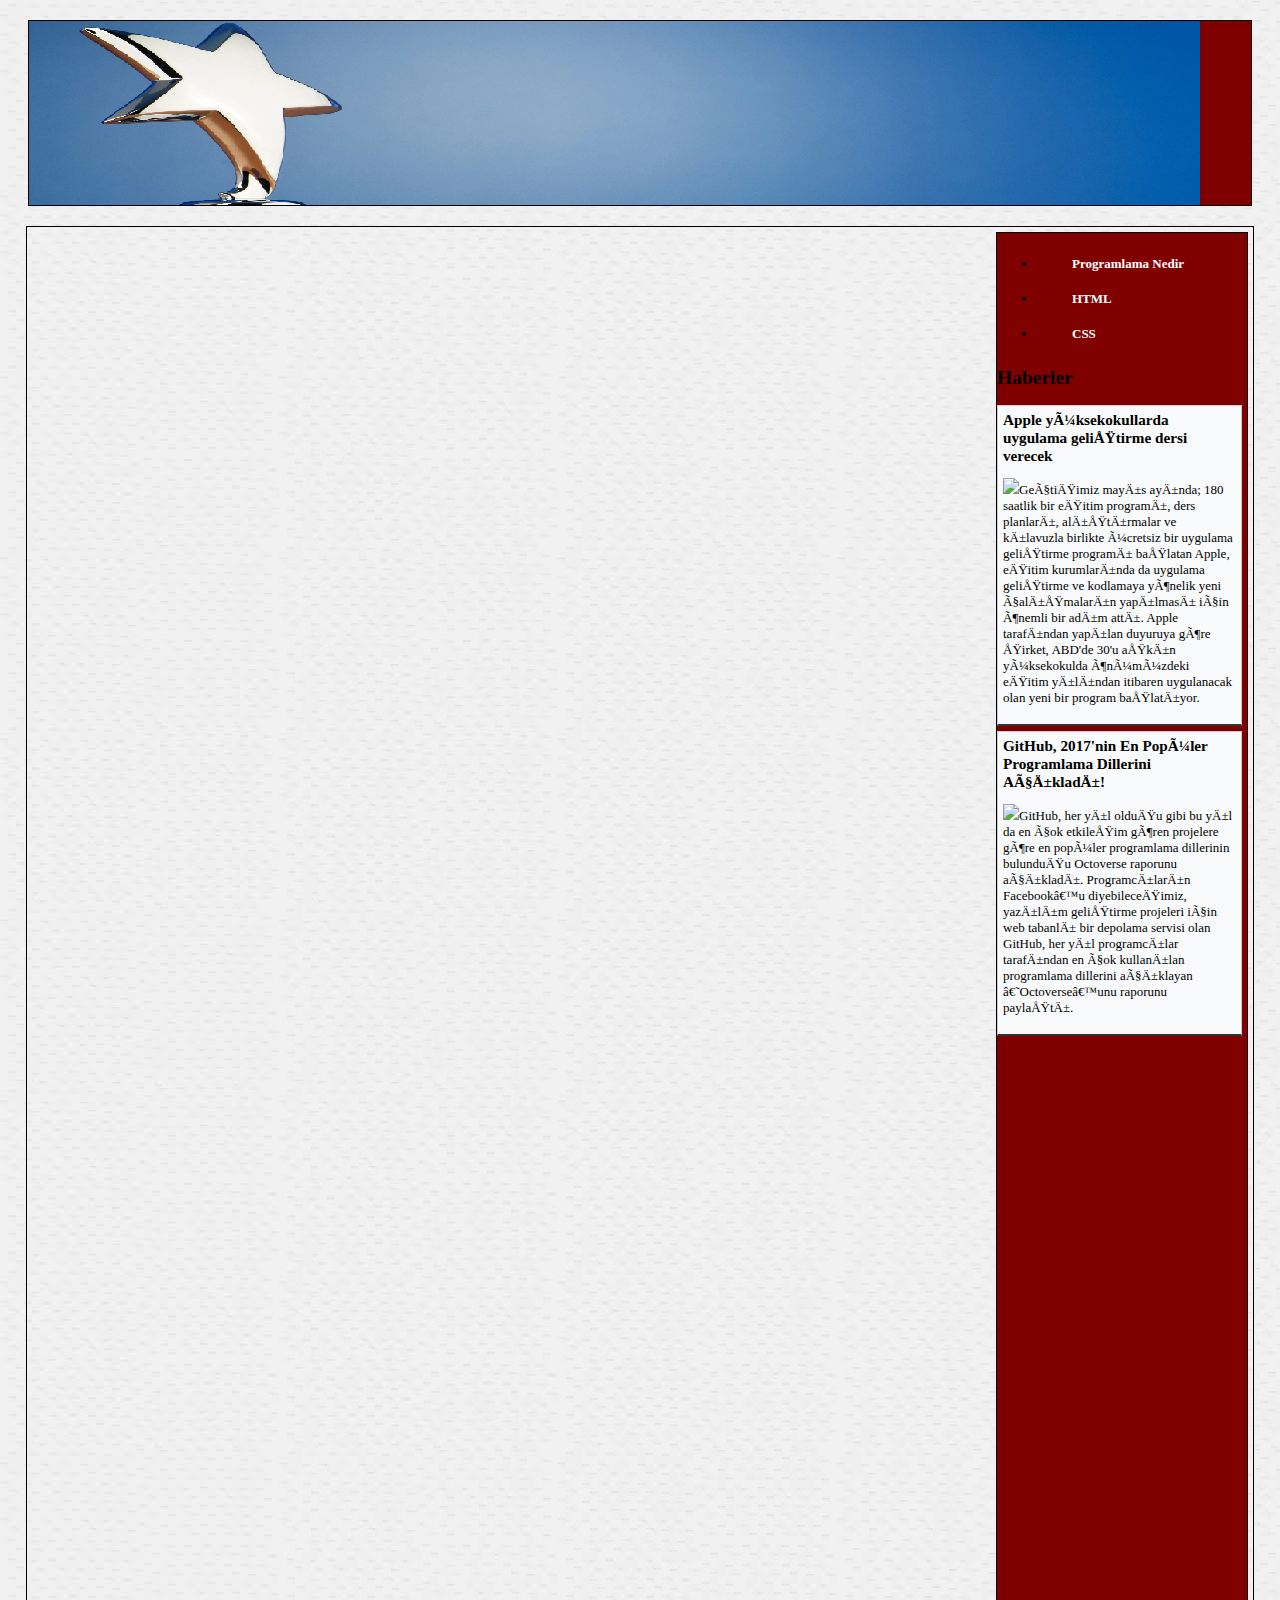
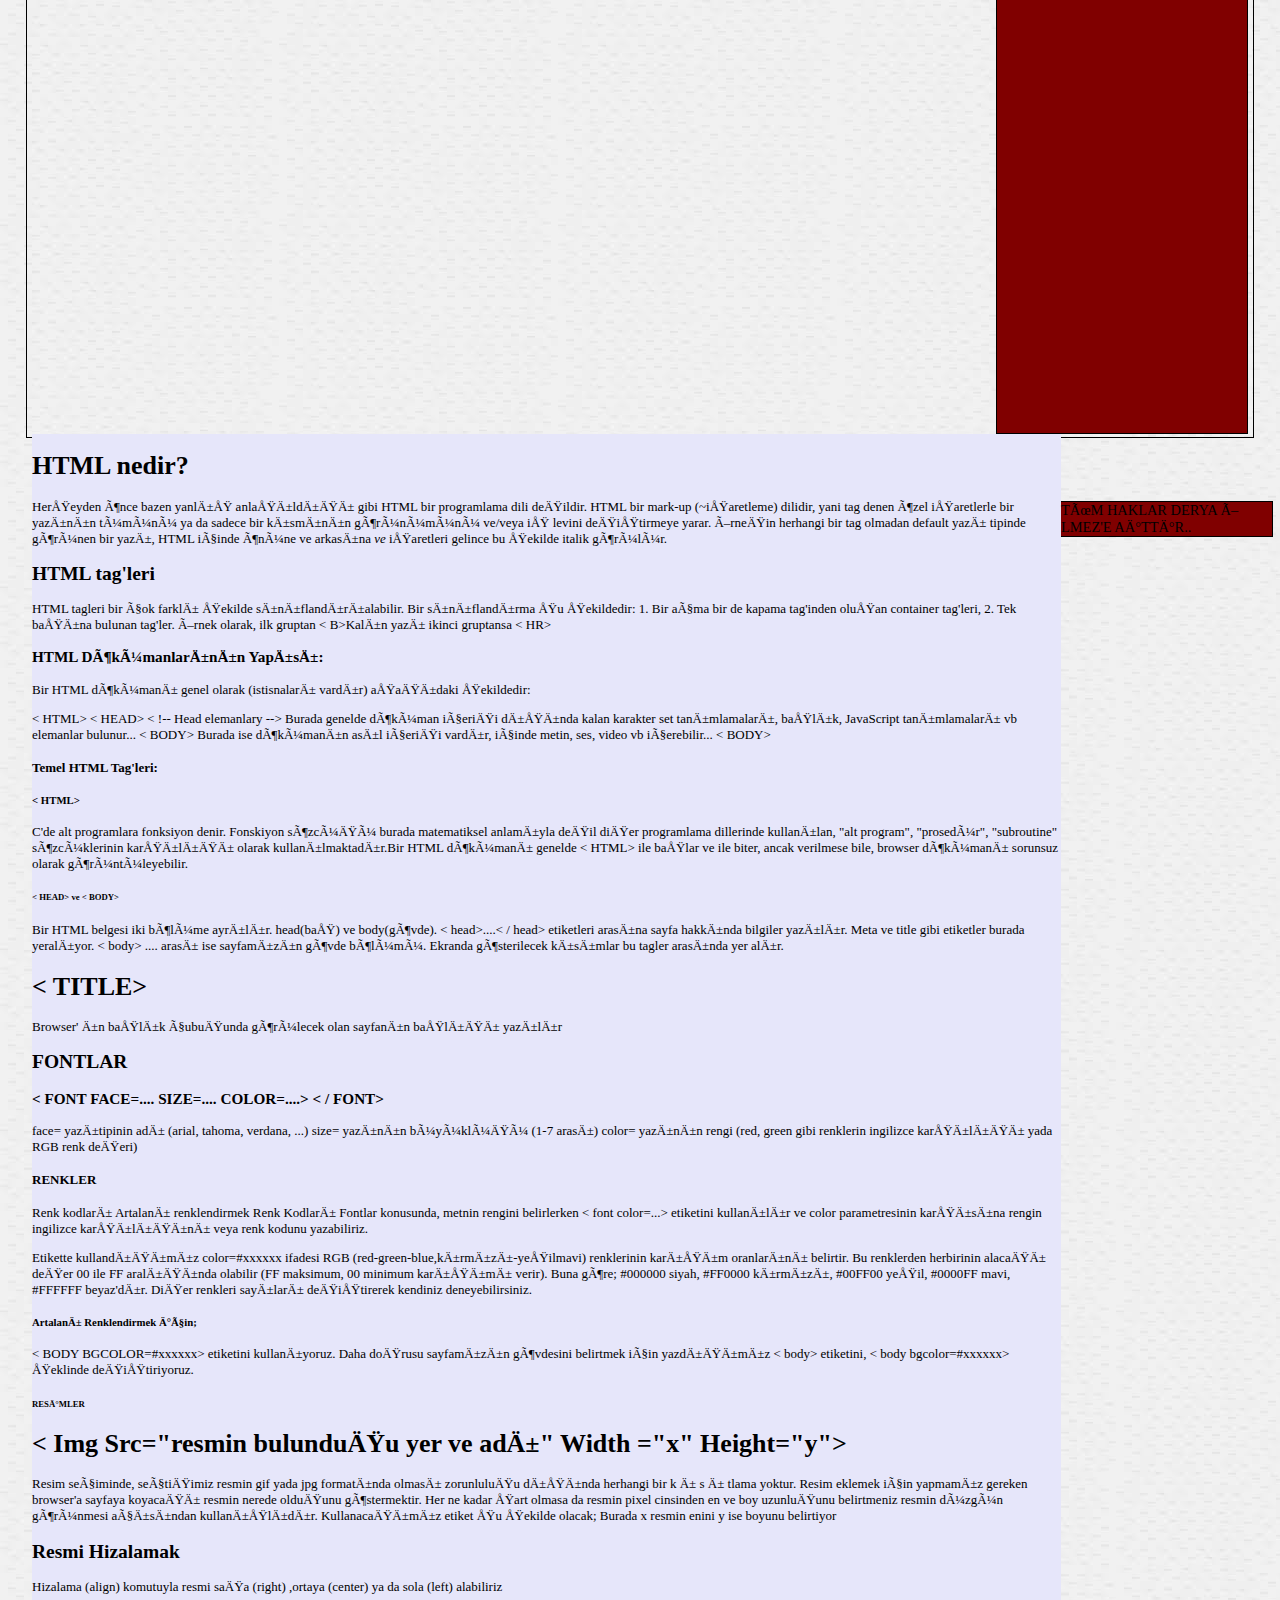
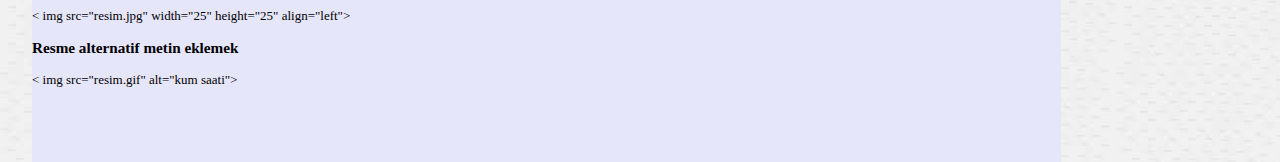
==== html.html @ a8269aa5 "Add files via upload" ====
<html>
<head>
    <title>Programlama Sanatı</title>
	<meta http-equiv="content-type" content="text/html" charset=utf-8" />
	<link href="css/style.css" rel="stylesheet" type="text/css"/>
</head>
<body>
<div id="sayfa">
    <div id="banner"><img src="resimler/Adsiz.png"/> </div>
	<div class="temizle"></div>
	<div id="icerik">
	    <div id="iceriksol">
		  <ul id="solmenu">
		    <li><a href="index.html">Programlama Nedir</a></li>
			<li><a href="html.html">HTML</a></li>
			<li><a href="css.html">CSS</a></li>
			
		  </ul>
		  <h2>Haberler</h2>
		  <div class="haberkutu">
		    <h3>Apple yüksekokullarda uygulama geliştirme dersi verecek</h3>
			<p><img src="resimler/Apple.png" />Geçtiğimiz mayıs ayında; 180 saatlik bir eğitim programı,
            ders planları, alıştırmalar ve kılavuzla birlikte ücretsiz bir uygulama
            geliştirme programı başlatan Apple, eğitim kurumlarında da uygulama geliştirme ve
            kodlamaya yönelik yeni çalışmaların yapılması için önemli bir adım attı.
            Apple tarafından yapılan duyuruya göre şirket, ABD'de 30'u aşkın yüksekokulda
            önümüzdeki eğitim yılından itibaren uygulanacak olan yeni bir program başlatıyor.
			</p>
		  
		  </div>
		   <div class="haberkutu">
		    <h3>GitHub, 2017'nin En Popüler Programlama Dillerini Açıkladı!</h3>
			<p><img src="resimler/Apple.png" />GitHub, her yıl olduğu gibi bu yıl da en çok 
			etkileşim gören projelere göre en popüler programlama dillerinin bulunduğu Octoverse raporunu açıkladı.
            Programcıların Facebook’u diyebileceğimiz, yazılım geliştirme projeleri için web tabanlı bir depolama 
			servisi olan GitHub, her yıl programcılar tarafından en çok kullanılan programlama dillerini açıklayan ‘Octoverse’unu raporunu paylaştı.
			</p>
		  
		  </div>
		   
		  
		</div>
		
		<div id="iceriksag">
		    <h1>HTML nedir? </h1>

            <p>Herşeyden önce bazen yanlış anlaşıldığı gibi HTML bir programlama dili değildir. HTML bir mark-up (~işaretleme) dilidir, yani tag denen özel işaretlerle bir yazının tümünü ya da sadece bir kısmının görünümünü ve/veya iş levini değiştirmeye yarar. Örneğin herhangi bir tag olmadan default yazı tipinde görünen bir yazı, HTML içinde önüne ve arkasına <I> ve </I> işaretleri gelince bu şekilde italik görülür.</p>
		    <h2>HTML tag'leri </h2>
            <p>HTML tagleri bir çok farklı şekilde sınıflandırıalabilir. Bir sınıflandırma şu şekildedir:   1. Bir açma bir de kapama tag'inden oluşan container tag'leri,  2. Tek başına bulunan tag'ler. Örnek olarak, ilk gruptan     < B>Kalın yazı</ B>  ikinci gruptansa      < HR> </p>
		    <h3>HTML Dökümanlarının Yapısı: </h3>
            <p>Bir HTML dökümanı genel olarak (istisnaları vardır) aşağıdaki şekildedir: </p>
            <p> < HTML> < HEAD> < !--  Head elemanlary --> Burada genelde döküman içeriği dışında kalan karakter set tanımlamaları, başlık, JavaScript tanımlamaları vb elemanlar bulunur... </ HEAD> < BODY> <!-- Body elemanları --> Burada ise dökümanın asıl içeriği vardır, içinde metin, ses, video vb içerebilir... < BODY> </ HTML> </p>
		    <h4>Temel HTML Tag'leri: </h4>
            <h5>< HTML></ HTML> </h5>
            <p>C'de alt programlara fonksiyon denir. Fonskiyon sözcüğü burada matematiksel anlamıyla değil diğer programlama dillerinde kullanılan, "alt program", "prosedür", "subroutine" sözcüklerinin  karşılığı olarak kullanılmaktadır.Bir HTML dökümanı genelde < HTML> ile başlar ve </ HTML> ile biter, ancak verilmese bile, browser dökümanı sorunsuz olarak görüntüleyebilir. </p>
			<h6>< HEAD> </ HEAD> ve < BODY></ BODY> </h6>
            <p>Bir HTML belgesi iki bölüme ayrılır. head(baş) ve body(gövde). < head>....< / head> etiketleri arasına sayfa hakkında bilgiler yazılır. Meta ve title gibi etiketler burada yeralıyor.  < body> .... </ body> arası ise sayfamızın gövde bölümü. Ekranda gösterilecek kısımlar bu tagler arasında yer alır. </p>
			<h1> < TITLE> </ TITLE> </h1>      
            <p>Browser' ın başlık çubuğunda görülecek olan sayfanın başlığı yazılır</p>
			<h2> FONTLAR  </h2>
			<h3>< FONT FACE=.... SIZE=.... COLOR=....>  < / FONT> </h3>
            <p>face= yazıtipinin adı (arial, tahoma, verdana, ...) 
			size= yazının büyüklüğü (1-7 arası) 
			color= yazının rengi (red, green gibi renklerin ingilizce karşılığı yada RGB renk değeri) </p>
			<h4>RENKLER   </h4>
            <p>Renk kodları Artalanı renklendirmek Renk Kodları Fontlar konusunda, metnin rengini belirlerken < font color=...> etiketini kullanılır ve color parametresinin   karşısına rengin ingilizce karşılığını veya renk kodunu yazabiliriz. </p>
            <p> Etikette kullandığımız color=#xxxxxx ifadesi RGB (red-green-blue,kırmızı-yeşilmavi) renklerinin karışım oranlarını belirtir. Bu renklerden herbirinin alacağı değer 00 ile FF aralığında olabilir (FF maksimum, 00 minimum karışımı verir). Buna göre; #000000 siyah, #FF0000 kırmızı, #00FF00 yeşil, #0000FF mavi, #FFFFFF beyaz'dır. Diğer renkleri sayıları değiştirerek kendiniz   deneyebilirsiniz.</p>
		    <h5>Artalanı Renklendirmek İçin;  </h5>
            <p>< BODY BGCOLOR=#xxxxxx> etiketini kullanıyoruz. Daha doğrusu sayfamızın gövdesini belirtmek için yazdığımız < body> etiketini,   < body bgcolor=#xxxxxx> şeklinde değiştiriyoruz. </p>
			<h6>RESİMLER  </h6>
			<h1>< Img Src="resmin bulunduğu yer ve adı"  Width ="x" Height="y"> </h1>
            <p>Resim seçiminde, seçtiğimiz resmin gif yada jpg formatında olması zorunluluğu dışında herhangi bir k ı s ı tlama yoktur. Resim eklemek için yapmamız gereken browser'a sayfaya koyacağı resmin nerede olduğunu göstermektir. Her ne kadar şart olmasa da resmin pixel cinsinden en ve boy uzunluğunu belirtmeniz resmin düzgün görünmesi açısından kullanışlıdır. Kullanacağımız etiket şu şekilde olacak; Burada x resmin enini y ise boyunu belirtiyor  
			<h2>Resmi Hizalamak </h2>
            <p>Hizalama (align) komutuyla resmi sağa (right) ,ortaya (center) ya da sola (left) alabiliriz 
			<p>< img src="resim.jpg" width="25" height="25" align="left"> </p>
			<h3>Resme alternatif metin eklemek </h3>
			<p>< img src="resim.gif" alt="kum saati"> </p>
		</div>
		<div class="temizle"></div>
		 
	</div>
	<div id="alt">TÜM HAKLAR DERYA ÖLMEZ'E AİTTİR..</div>
</div>	 
</body>
</html>
---- css/style.css ----
body{
   background: url(../resimler/indir.jpg);
   font-family:"Trebuchet Ms";
   font-size:0.9em;
   margin-top:0px;
   margin-bottom:0px;
   
   
}
^#sayfa
{
	width:800px;
	margin:0px auto;
	border:1px solid #333;
	background-color:peachPuff;
	height:250%;
	
}
#banner
{
	border:1px solid black;
	margin:20px;
	background-color:maroon;
	
}
#icerik
{
	border:1px solid black;
	padding:5px;
	margin:18px;
	height:200%;
	font-size:small;
	
	
}
#iceriksol 
{
	border:1px solid black;
	width:250px;
	height:100%;
	float:right;
	background-color:maroon;
	margin-bottom:0px;
	
}
	
	
#iceriksag
{
	width:1029px;
	height:1328px;
	float:left;
	background-color:lavender
	
	
	
	
}
#sagmenu
{
	list-style-type:none;
	margin:0px;
	padding:0px;
	
}
#solmenu li a
{
	display:block
	background:url(../resimler/arkafon.jpg) no repeat;
	line-height:35px;
	padding-left:35px;
	color:#fff;
	font-weight:bold;
	text-decoration:none;
	margin-bottom:5px;
	
}	
.haberkutu 
{
	border:1px solid #ccc;
	border-bottom:2px solid #333;
	background:#f9fafb;
	padding:5px;
	margin:0px 5px 5px 0px;
	
	
}
.haberkutu h3
{
	margin:0px;
}
	
	
}
#icerik1
{
	border:1px solid black;
	margin:5%;
	background-color:lavender;
	
}
#icerik2
{
	border:1px solid black;
	margin:5%;
	background-color:lavender;
	
}
#icerik3
{
	border:1px solid black;
	margin:5%;
	background-color:lavender;
	
}

#alt
{
    border:1px solid black;
	margin:5%;
	background-color:maroon;
	width:1200px;
	
	
}
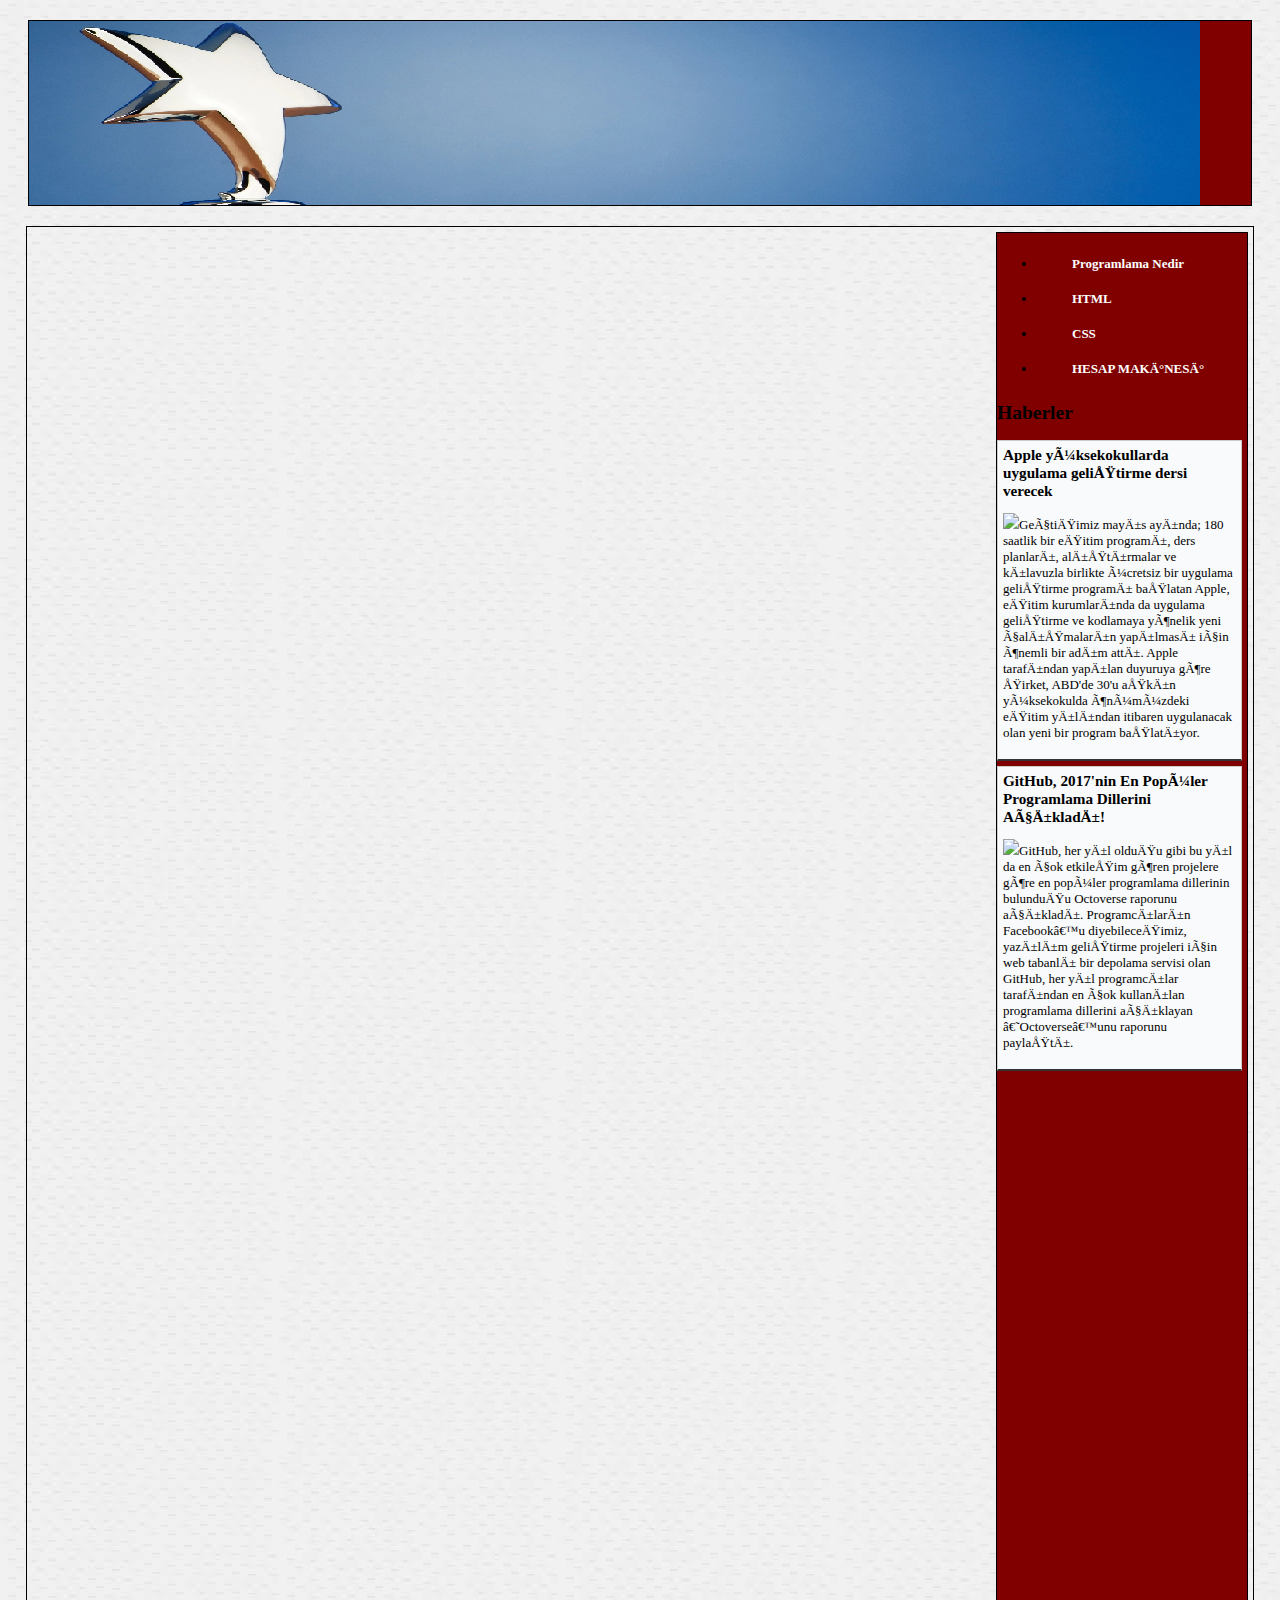
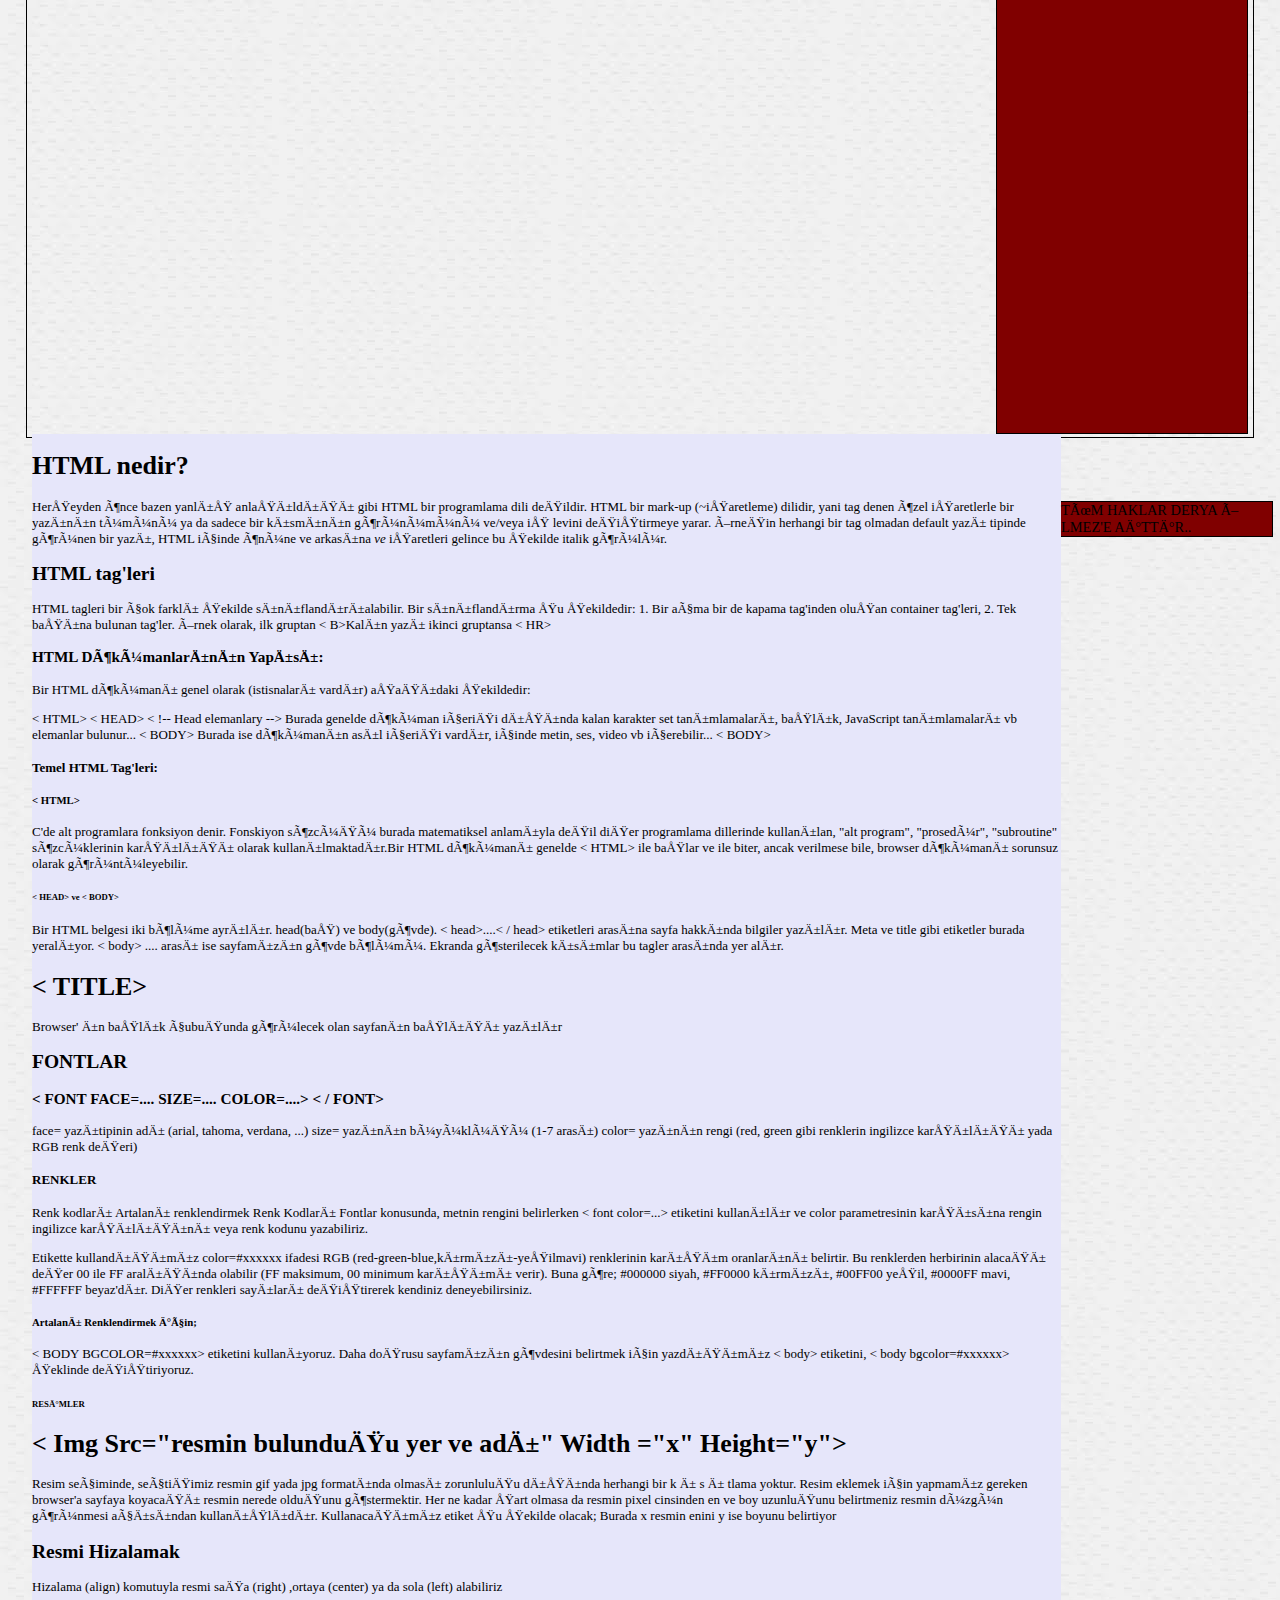
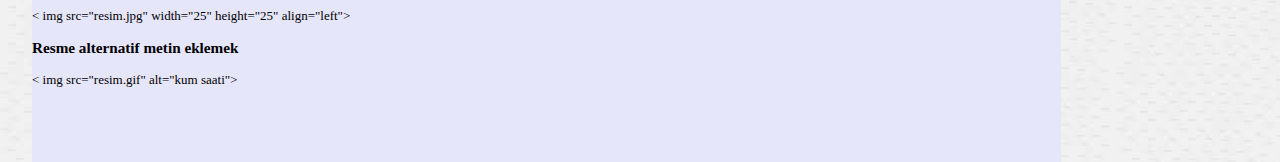
==== commit 055029f4: "Add files via upload" ====
--- a/html.html
+++ b/html.html
@@ -14,6 +14,7 @@
 		    <li><a href="index.html">Programlama Nedir</a></li>
 			<li><a href="html.html">HTML</a></li>
 			<li><a href="css.html">CSS</a></li>
+             <li><a href="hesapmak.html">HESAP MAKİNESİ</a></li>                     
 			
 		  </ul>
 		  <h2>Haberler</h2>
